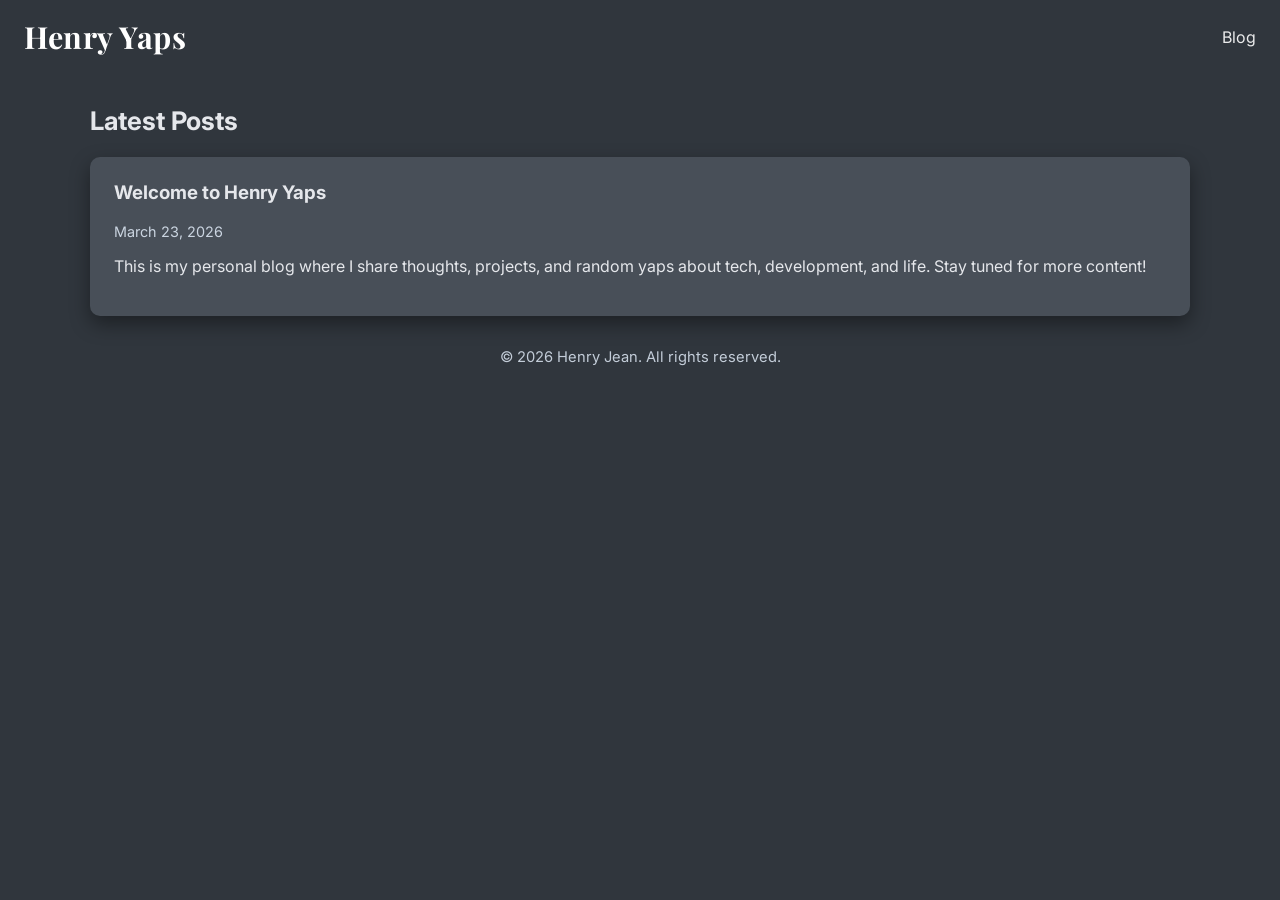
==== henry-yaps-blog.html @ 4c90c8ad "Add portfolio website with blog and projects pages" ====
<!DOCTYPE html>
<html lang="en">
<head>
  <meta charset="UTF-8" />
  <meta name="viewport" content="width=device-width, initial-scale=1.0" />
  <title>Henry Yaps - Blog</title>
  <link rel="preconnect" href="https://fonts.googleapis.com">
  <link rel="preconnect" href="https://fonts.gstatic.com" crossorigin>
  <link href="https://fonts.googleapis.com/css2?family=Inter:wght@400;600;700&family=Playfair+Display:wght@700&display=swap" rel="stylesheet">
  <style>
    body {
      margin: 0;
      font-family: 'Inter', 'Segoe UI', Tahoma, Geneva, Verdana, sans-serif;
      background: #30363d;
      color: #e5e7eb;
      overflow-x: hidden;
      animation: fadeIn .8s ease-out;
    }

    header h1 {
      font-family: 'Playfair Display', serif;
      font-weight: 700;
    }

    @keyframes fadeIn {
      from { opacity: 0; transform: translateY(10px); }
      to { opacity: 1; transform: translateY(0); }
    }

    header {
      background: #30363d;
      color: white;
      padding: 1rem 1.5rem;
      text-align: left;
      display: flex;
      align-items: center;
      justify-content: space-between;
    }

    header h1 {
      margin: 0;
      font-size: 1.9rem;
      letter-spacing: 0.5px;
    }

    header p {
      margin: 0;
      opacity: 0.9;
      font-size: 1rem;
    }

    main {
      max-width: 1100px;
      margin: 2rem auto;
      padding: 0 1rem;
    }

    h2 {
      margin-top: 2rem;
      font-size: 1.6rem;
      color: #e5e7eb;
    }

    .blog-post {
      background: #484f58;
      border-radius: 10px;
      box-shadow: 0 8px 20px rgba(0,0,0,0.4);
      padding: 1.5rem;
      margin-bottom: 1.5rem;
      color: #e5e7eb;
    }

    .blog-post h3 {
      margin-top: 0;
      color: #e5e7eb;
    }

    .blog-post .date {
      color: #cbd5e1;
      font-size: 0.9rem;
      margin-bottom: 0.5rem;
    }

    footer {
      text-align: center;
      margin: 2rem 1rem 1rem;
      font-size: .92rem;
      color: #cbd5e1;
      opacity: 0.95;
    }
  </style>
</head>
<body>

<header>
  <h1>Henry Yaps</h1>
  <p>Blog</p>
</header>

<main>
  <h2>Latest Posts</h2>

  <div class="blog-post">
    <h3>Welcome to Henry Yaps</h3>
    <div class="date">March 23, 2026</div>
    <p>This is my personal blog where I share thoughts, projects, and random yaps about tech, development, and life. Stay tuned for more content!</p>
  </div>

  <!-- Add more blog posts here -->

</main>

<footer>
  <p>&copy; 2026 Henry Jean. All rights reserved.</p>
</footer>

</body>
</html>
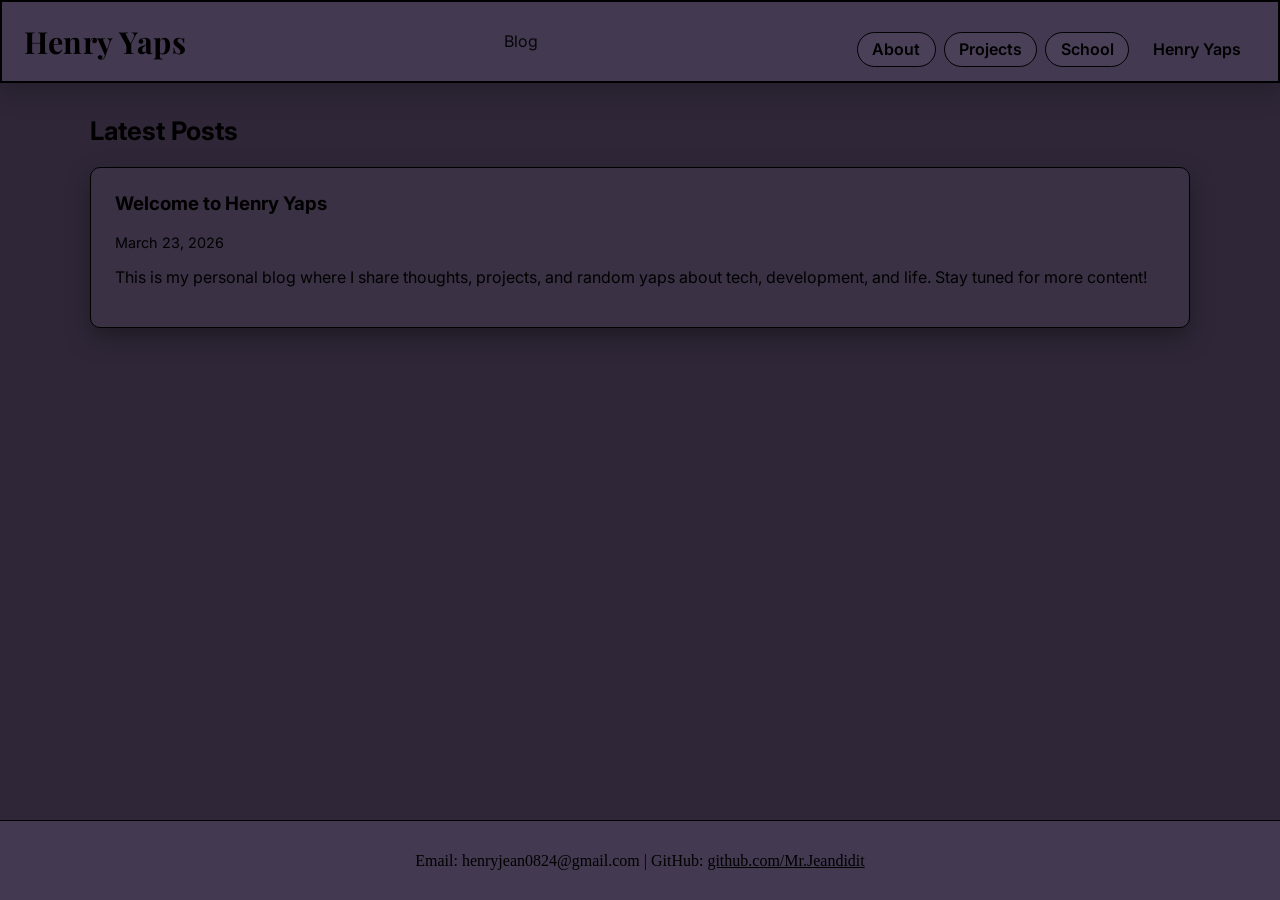
==== commit 4a832070: "Initial portfolio site" ====
--- a/henry-yaps-blog.html
+++ b/henry-yaps-blog.html
@@ -8,13 +8,27 @@
   <link rel="preconnect" href="https://fonts.gstatic.com" crossorigin>
   <link href="https://fonts.googleapis.com/css2?family=Inter:wght@400;600;700&family=Playfair+Display:wght@700&display=swap" rel="stylesheet">
   <style>
+    :root {
+      --bg: #2f2738;
+      --surface: #3a3145;
+      --surface-strong: #433950;
+      --surface-soft: #4a4058;
+      --text: #000000;
+      --muted: #000000;
+      --accent: #433950;
+      --accent-hover: #514564;
+      --border: #000000;
+      --shadow: rgba(0, 0, 0, 0.35);
+    }
+
     body {
       margin: 0;
       font-family: 'Inter', 'Segoe UI', Tahoma, Geneva, Verdana, sans-serif;
-      background: #30363d;
-      color: #e5e7eb;
+      background: var(--bg);
+      color: var(--text);
       overflow-x: hidden;
       animation: fadeIn .8s ease-out;
+      padding-bottom: 72px;
     }
 
     header h1 {
@@ -28,19 +42,59 @@
     }
 
     header {
-      background: #30363d;
-      color: white;
+      background: var(--surface-strong);
+      color: var(--text);
       padding: 1rem 1.5rem;
       text-align: left;
       display: flex;
       align-items: center;
       justify-content: space-between;
+      backdrop-filter: blur(10px);
+      border-bottom: 0;
+      outline: 2px solid #000000;
+      outline-offset: -2px;
+      box-shadow: 0 10px 24px rgba(0, 0, 0, 0.22);
     }
 
     header h1 {
       margin: 0;
       font-size: 1.9rem;
       letter-spacing: 0.5px;
+    }
+
+    .home-link {
+      color: inherit;
+      text-decoration: none;
+    }
+
+    .home-link:hover {
+      opacity: 0.9;
+    }
+
+    .tab-bar {
+      margin-top: 1rem;
+      display: flex;
+      justify-content: center;
+      gap: .5rem;
+      flex-wrap: wrap;
+    }
+
+    .tab-button {
+      display: inline-block;
+      border: 1px solid var(--border);
+      background: var(--surface-soft);
+      color: var(--text);
+      border-radius: 999px;
+      padding: .4rem .9rem;
+      font-weight: 600;
+      text-decoration: none;
+      transition: background .2s ease, color .2s ease, border-color .2s ease;
+    }
+
+    .tab-button.active {
+      background: var(--accent);
+      color: #000000;
+      border-color: var(--accent);
     }
 
     header p {
@@ -58,43 +112,61 @@
     h2 {
       margin-top: 2rem;
       font-size: 1.6rem;
-      color: #e5e7eb;
+      color: var(--text);
     }
 
     .blog-post {
-      background: #484f58;
+      background: var(--surface);
       border-radius: 10px;
-      box-shadow: 0 8px 20px rgba(0,0,0,0.4);
+      box-shadow: 0 10px 24px var(--shadow);
       padding: 1.5rem;
       margin-bottom: 1.5rem;
-      color: #e5e7eb;
+      color: var(--text);
+      border: 1px solid #000000;
     }
 
     .blog-post h3 {
       margin-top: 0;
-      color: #e5e7eb;
+      color: var(--text);
     }
 
     .blog-post .date {
-      color: #cbd5e1;
+      color: var(--muted);
       font-size: 0.9rem;
       margin-bottom: 0.5rem;
     }
 
     footer {
+      position: fixed;
+      left: 0;
+      right: 0;
+      bottom: 0;
       text-align: center;
-      margin: 2rem 1rem 1rem;
-      font-size: .92rem;
-      color: #cbd5e1;
-      opacity: 0.95;
+      padding: 0.9rem 1rem;
+      font-size: 1rem;
+      color: #000;
+      background: var(--surface-strong);
+      border-top: 1px solid #000000;
+      font-family: "Times New Roman", Times, serif;
+      z-index: 1000;
+    }
+
+    footer a {
+      color: #000;
     }
   </style>
 </head>
 <body>
 
 <header>
-  <h1>Henry Yaps</h1>
-  <p>Blog</p>
+  <a href="portfolio.html" class="home-link"><h1>Henry Yaps</h1></a>
+  <a href="portfolio.html" class="home-link"><p>Blog</p></a>
+  <div class="tab-bar">
+    <a href="portfolio.html" class="tab-button">About</a>
+    <a href="projects.html" class="tab-button">Projects</a>
+    <a href="school-work.html" class="tab-button">School</a>
+    <span class="tab-button active">Henry Yaps</span>
+  </div>
 </header>
 
 <main>
@@ -111,8 +183,8 @@
 </main>
 
 <footer>
-  <p>&copy; 2026 Henry Jean. All rights reserved.</p>
+  <p>Email: henryjean0824@gmail.com | GitHub: <a href="https://github.com/Mr.Jeandidit" target="_blank" rel="noreferrer">github.com/Mr.Jeandidit</a></p>
 </footer>
 
 </body>
-</html>+</html>
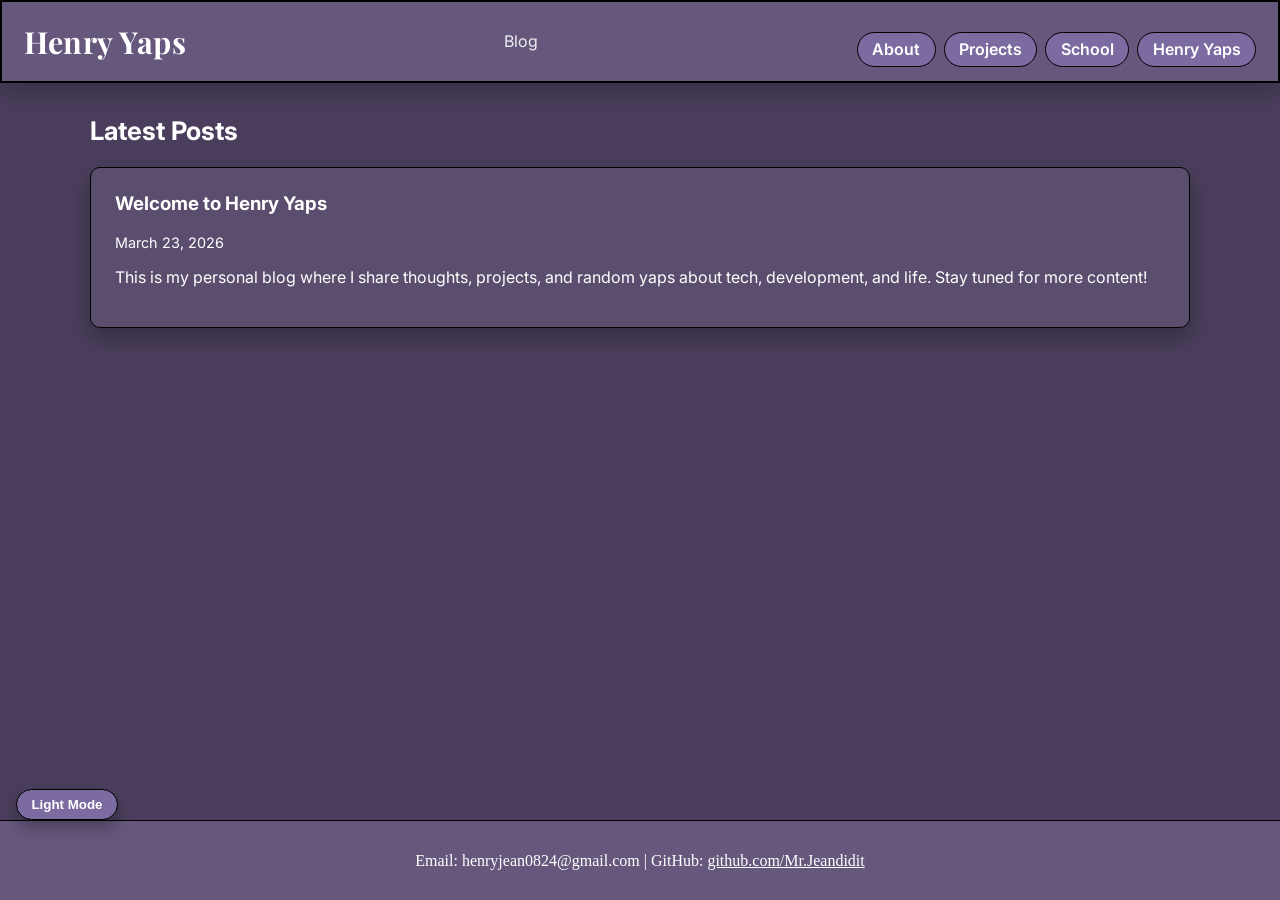
==== commit 8bbe4333: "Add Azure SWA deploy workflow and optimize shared theme toggle" ====
--- a/henry-yaps-blog.html
+++ b/henry-yaps-blog.html
@@ -7,18 +7,19 @@
   <link rel="preconnect" href="https://fonts.googleapis.com">
   <link rel="preconnect" href="https://fonts.gstatic.com" crossorigin>
   <link href="https://fonts.googleapis.com/css2?family=Inter:wght@400;600;700&family=Playfair+Display:wght@700&display=swap" rel="stylesheet">
+  <link rel="stylesheet" href="assets/theme.css">
   <style>
     :root {
-      --bg: #2f2738;
-      --surface: #3a3145;
-      --surface-strong: #433950;
-      --surface-soft: #4a4058;
-      --text: #000000;
-      --muted: #000000;
-      --accent: #433950;
-      --accent-hover: #514564;
+      --bg: #4a3e5c;
+      --surface: #5a4d6e;
+      --surface-strong: #66577d;
+      --surface-soft: #72648a;
+      --text: #ffffff;
+      --muted: #ffffff;
+      --accent: #7b6ba0;
+      --accent-hover: #8a79b3;
       --border: #000000;
-      --shadow: rgba(0, 0, 0, 0.35);
+      --shadow: rgba(0, 0, 0, 0.28);
     }
 
     body {
@@ -82,7 +83,7 @@
     .tab-button {
       display: inline-block;
       border: 1px solid var(--border);
-      background: var(--surface-soft);
+      background: var(--accent);
       color: var(--text);
       border-radius: 999px;
       padding: .4rem .9rem;
@@ -93,8 +94,8 @@
 
     .tab-button.active {
       background: var(--accent);
-      color: #000000;
-      border-color: var(--accent);
+      color: var(--text);
+      border-color: var(--border);
     }
 
     header p {
@@ -144,7 +145,7 @@
       text-align: center;
       padding: 0.9rem 1rem;
       font-size: 1rem;
-      color: #000;
+      color: var(--text);
       background: var(--surface-strong);
       border-top: 1px solid #000000;
       font-family: "Times New Roman", Times, serif;
@@ -152,7 +153,7 @@
     }
 
     footer a {
-      color: #000;
+      color: var(--text);
     }
   </style>
 </head>
@@ -165,7 +166,7 @@
     <a href="portfolio.html" class="tab-button">About</a>
     <a href="projects.html" class="tab-button">Projects</a>
     <a href="school-work.html" class="tab-button">School</a>
-    <span class="tab-button active">Henry Yaps</span>
+    <a href="henry-yaps-blog.html" class="tab-button active" aria-current="page">Henry Yaps</a>
   </div>
 </header>
 
@@ -185,6 +186,16 @@
 <footer>
   <p>Email: henryjean0824@gmail.com | GitHub: <a href="https://github.com/Mr.Jeandidit" target="_blank" rel="noreferrer">github.com/Mr.Jeandidit</a></p>
 </footer>
-
+<button id="theme-toggle" class="theme-toggle" type="button" aria-pressed="false">Light Mode</button>
+
+<script src="assets/theme-toggle.js" defer></script>
 </body>
 </html>
+
+
+
+
+
+
+
+
--- a/assets/theme.css
+++ b/assets/theme.css
@@ -0,0 +1,33 @@
+.theme-toggle {
+  position: fixed;
+  left: 1rem;
+  bottom: 5rem;
+  z-index: 1101;
+  border: 1px solid #000000;
+  background: var(--accent);
+  color: #ffffff;
+  border-radius: 999px;
+  padding: 0.45rem 0.9rem;
+  font-weight: 700;
+  cursor: pointer;
+  box-shadow: 0 8px 16px var(--shadow);
+  transition: background .2s ease, transform .2s ease;
+}
+
+.theme-toggle:hover {
+  background: var(--accent-hover);
+  transform: translateY(-1px);
+}
+
+:root[data-theme="light"] {
+  --bg: #efe8f9;
+  --surface: #ffffff;
+  --surface-strong: #dbcff0;
+  --surface-soft: #e5daf5;
+  --text: #000000;
+  --muted: #000000;
+  --accent: #7b6ba0;
+  --accent-hover: #6e5e92;
+  --border: #1f1630;
+  --shadow: rgba(31, 22, 48, 0.16);
+}
